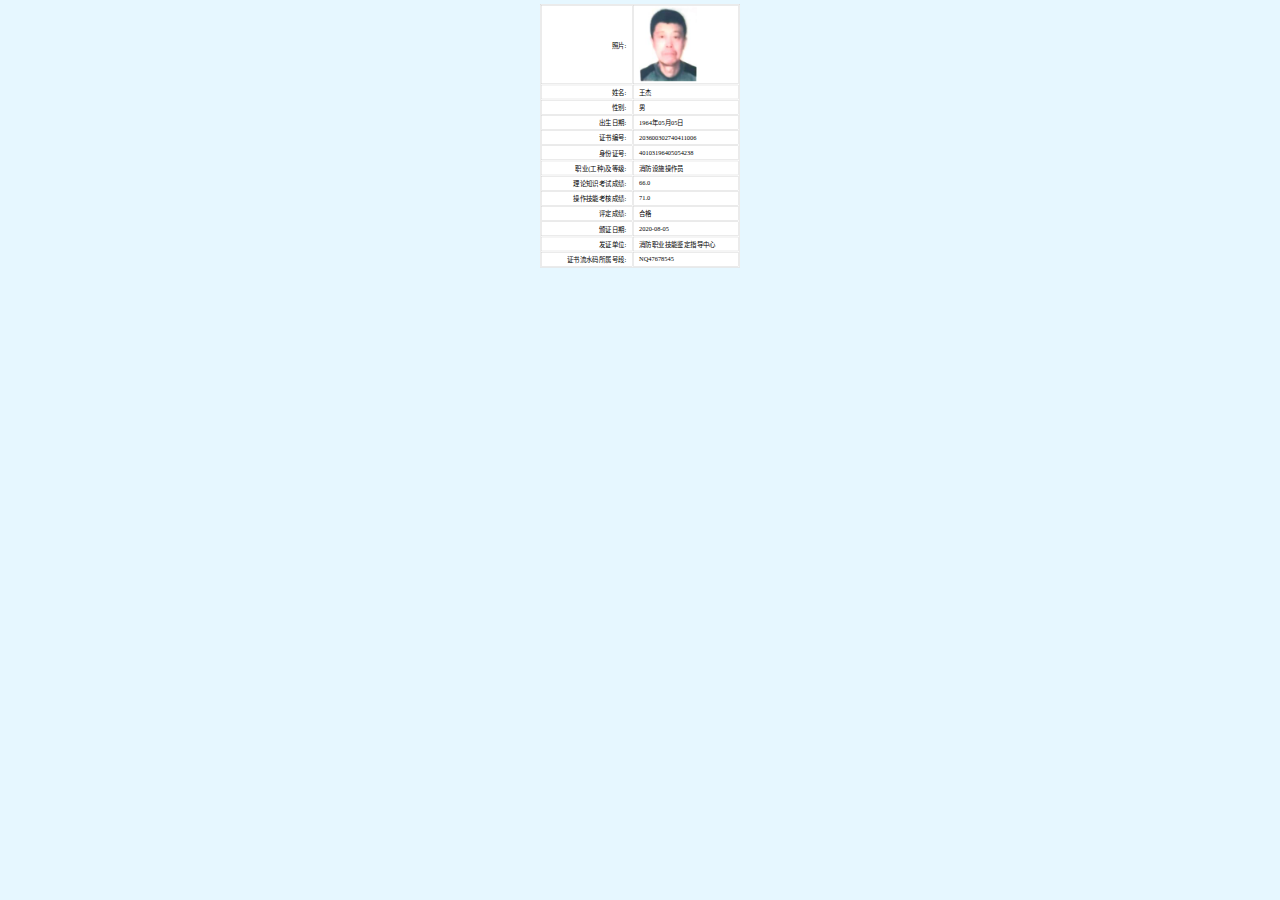
==== certificate.html @ 100d98b4 "Update certificate.html" ====
<!DOCTYPE html>
<html lang="zh-CN">
<head>
    <meta charset="UTF-8">
    <meta name="viewport" content="width=device-width, initial-scale=1.0">
    <title>xf.kaoxue.com</title>
    <style>
        body {
            background-color: #e6f7ff; /* 浅蓝背景 */
            display: flex;
            flex-direction: column;
            align-items: center;
            min-height: 100vh;
            margin: 0;
        }
        .table-container {
            transform: scale(0.4); /* 缩小50% */
            transform-origin: top center; /* 缩放原点 */
        }
        table {
            background: white;
            border: 1px solid #ccc;
            width: 500px;
            height: 30%;
            table-layout: fixed;
            margin-top: 10px; /* 距离顶部10px */
        }
        tr{
            padding: 0 2px;
        }
        td {
            border: 1px solid #ccc;
            padding: 2px;
            margin: 2px;
            overflow: hidden;
            text-overflow: ellipsis;
            height: 30px;
        }
        td:first-child {
            text-align: right;
            padding-right: 14px;
            width: 46%;
        }
        td:last-child {
            text-align: left;
            padding-left: 14px;
            width: 54%;
        }
        img {
            max-width: 100%;
            height: auto;
        }
    </style>
</head>
<body>
<div class="table-container">
    <table>
        <tr>
            <td>照片:</td>
            <td><img id="photo" src="" alt="证书照片"></td>
        </tr>
        <tr>
            <td>姓名:</td>
            <td id="name">11</td>
        </tr>
        <tr>
            <td>性别:</td>
            <td id="gender">11</td>
        </tr>
        <tr>
            <td>出生日期:</td>
            <td id="birthDate"></td>
        </tr>
        <tr>
            <td>证书编号:</td>
            <td id="certificateNumber"></td>
        </tr>
        <tr>
            <td>身份证号:</td>
            <td id="idNumber"></td>
        </tr>
        <tr>
            <td>职业(工种)及等级:</td>
            <td id="occupation"></td>
        </tr>
        <tr>
            <td>理论知识考试成绩:</td>
            <td id="theoryScore"></td>
        </tr>
        <tr>
            <td>操作技能考核成绩:</td>
            <td id="practicalScore"></td>
        </tr>
        <tr>
            <td>评定成绩:</td>
            <td id="evaluation"></td>
        </tr>
        <tr>
            <td>颁证日期:</td>
            <td id="issueDate"></td>
        </tr>
        <tr>
            <td>发证单位:</td>
            <td id="issuingUnit"></td>
        </tr>
        <tr>
            <td>证书流水码所属号段:</td>
            <td id="serialNumberRange"></td>
        </tr>
    </table>
</div>

<script>
    // 模拟数据数组
    const certificateData = [
        {
            username: '李基正',
            photo: '',
            name: '李基正',
            gender: '男',
            birthDate: '1984年04月09日',
            certificateNumber: '2436003021409036',
            idNumber: '6201*********5035',
            occupation: '消防设施操作员四级',
            theoryScore: '77.5',
            practicalScore: '75.0',
            evaluation: '合格',
            issueDate: '2024-07-01',
            issuingUnit: '消防职业技能鉴定指导中心',
            serialNumberRange: '58213967'
        },
        {
            username: '王杰',
            photo: '',
            name: '王杰',
            gender: '男',
            birthDate: '1964年05月05日',
            certificateNumber: '203600302740411006',
            idNumber: '40103196405054238',
            occupation: '消防设施操作员',
            theoryScore: '66.0',
            practicalScore: '71.0',
            evaluation: '合格',
            issueDate: '2020-08-05',
            issuingUnit: '消防职业技能鉴定指导中心',
            serialNumberRange: 'NQ47678545'
        }
    ];

    // 获取URL参数
    const urlParams = new URLSearchParams(window.location.search);
    const targetUsername = '王杰';//先默认为王杰
    // 匹配数据
    const targetData = certificateData.find(item => item.username === targetUsername);

    if (targetData) {
        // 填充数据
        document.getElementById('photo').src = `${targetData.username}.jpg`;
        document.getElementById('name').textContent = targetData.name;
        document.getElementById('gender').textContent = targetData.gender;
        document.getElementById('birthDate').textContent = targetData.birthDate;
        document.getElementById('certificateNumber').textContent = targetData.certificateNumber;
        document.getElementById('idNumber').textContent = targetData.idNumber;
        document.getElementById('occupation').textContent = targetData.occupation;
        document.getElementById('theoryScore').textContent = targetData.theoryScore;
        document.getElementById('practicalScore').textContent = targetData.practicalScore;
        document.getElementById('evaluation').textContent = targetData.evaluation;
        document.getElementById('issueDate').textContent = targetData.issueDate;
        document.getElementById('issuingUnit').textContent = targetData.issuingUnit;
        document.getElementById('serialNumberRange').textContent = targetData.serialNumberRange;
    }
</script>
</body>
</html>
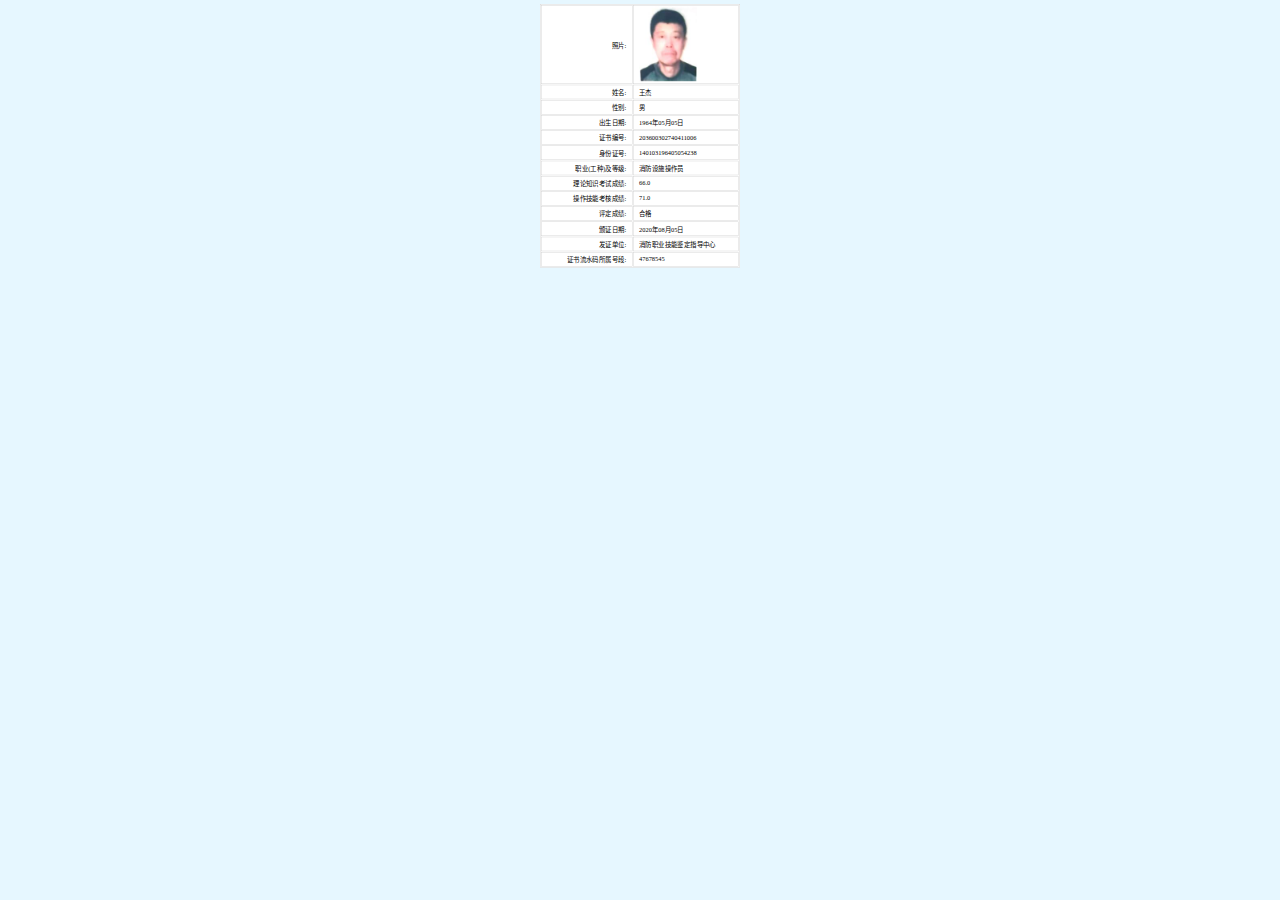
==== commit 5d79c6d2: "Update certificate.html" ====
--- a/certificate.html
+++ b/certificate.html
@@ -61,11 +61,11 @@
         </tr>
         <tr>
             <td>姓名:</td>
-            <td id="name">11</td>
+            <td id="name"></td>
         </tr>
         <tr>
             <td>性别:</td>
-            <td id="gender">11</td>
+            <td id="gender"></td>
         </tr>
         <tr>
             <td>出生日期:</td>
@@ -112,7 +112,7 @@
 
 <script>
     // 模拟数据数组
-    const certificateData = [
+     const certificateData = [
         {
             username: '李基正',
             photo: '',
@@ -125,7 +125,7 @@
             theoryScore: '77.5',
             practicalScore: '75.0',
             evaluation: '合格',
-            issueDate: '2024-07-01',
+            issueDate: '2024年07月01日',
             issuingUnit: '消防职业技能鉴定指导中心',
             serialNumberRange: '58213967'
         },
@@ -136,26 +136,444 @@
             gender: '男',
             birthDate: '1964年05月05日',
             certificateNumber: '203600302740411006',
-            idNumber: '40103196405054238',
+            idNumber: '140103196405054238',
             occupation: '消防设施操作员',
             theoryScore: '66.0',
             practicalScore: '71.0',
             evaluation: '合格',
-            issueDate: '2020-08-05',
-            issuingUnit: '消防职业技能鉴定指导中心',
-            serialNumberRange: 'NQ47678545'
+            issueDate: '2020年08月05日',
+            issuingUnit: '消防职业技能鉴定指导中心',
+            serialNumberRange: '47678545'
+        },
+        {
+            username: '安清明',
+            photo: '',
+            name: '安清明',
+            gender: '男',
+            birthDate: '1967年06月08日',
+            certificateNumber: '233600202i4bipp8',
+            idNumber: '142201196706088110',
+            occupation: '消防设施操作员',
+            theoryScore: '79.0',
+            practicalScore: '74.0',
+            evaluation: '合格',
+            issueDate: '2023年06月03日',
+            issuingUnit: '消防职业技能鉴定指导中心',
+            serialNumberRange: '57679809'
+        },
+        {
+            username: '曹林生',
+            photo: '',
+            name: '曹林生',
+            gender: '男',
+            birthDate: '1960年04月17日',
+            certificateNumber: '2336003027400003',
+            idNumber: '141124196004170054 ',
+            occupation: '消防设施操作员',
+            theoryScore: '70.0',
+            practicalScore: '91.0',
+            evaluation: '合格',
+            issueDate: '2001年07月03日',
+            issuingUnit: '消防职业技能鉴定指导中心',
+            serialNumberRange: '57566507'
+        },
+        {
+            username: '陈志强',
+            photo: '',
+            name: '陈志强',
+            gender: '男',
+            birthDate: '1963年01月12日',
+            certificateNumber: '2336003027405970',
+            idNumber: '14041196301124832',
+            occupation: '消防设施操作员',
+            theoryScore: '78.0',
+            practicalScore: '75.0',
+            evaluation: '合格',
+            issueDate: '2013年12月03日',
+            issuingUnit: '消防职业技能鉴定指导中心',
+            serialNumberRange: '57678954'
+        },
+        {
+            username: '郭聪芳',
+            photo: '',
+            name: '郭聪芳',
+            gender: '女',
+            birthDate: '1969年07月21日',
+            certificateNumber: '2336003027407486',
+            idNumber: '142424196907217420',
+            occupation: '消防设施操作员',
+            theoryScore: '65.0',
+            practicalScore: '68.0',
+            evaluation: '合格',
+            issueDate: '2018年10月15日',
+            issuingUnit: '消防职业技能鉴定指导中心',
+            serialNumberRange: '57678985'
+        },
+        {
+            username: '郭荣开',
+            photo: '',
+            name: '郭荣开',
+            gender: '女',
+            birthDate: '1962年09月15日',
+            certificateNumber: '2336003027404985',
+            idNumber: '410521196209155584',
+            occupation: '消防设施操作员',
+            theoryScore: '70.0',
+            practicalScore: '67.0',
+            evaluation: '合格',
+            issueDate: '1998年07月08日',
+            issuingUnit: '消防职业技能鉴定指导中心',
+            serialNumberRange: '57678979'
+        },
+        {
+            username: '韩爱林',
+            photo: '',
+            name: '韩爱林',
+            gender: '女',
+            birthDate: '1970年02月04日',
+            certificateNumber: '2336003027402138',
+            idNumber: '142401197002043729',
+            occupation: '消防设施操作员',
+            theoryScore: '69.0',
+            practicalScore: '68.0',
+            evaluation: '合格',
+            issueDate: '2013年05月23日',
+            issuingUnit: '消防职业技能鉴定指导中心',
+            serialNumberRange: '57679870'
+        },
+        {
+            username: '贾三喜',
+            photo: '',
+            name: '贾三喜',
+            gender: '男',
+            birthDate: '1959年01月07日',
+            certificateNumber: '2336003027401425',
+            idNumber: '140102195901073234',
+            occupation: '消防设施操作员',
+            theoryScore: '68.0',
+            practicalScore: '64.0',
+            evaluation: '合格',
+            issueDate: '2001年11月05日',
+            issuingUnit: '消防职业技能鉴定指导中心',
+            serialNumberRange: '57679855'
+        },
+        {
+            username: '李红会',
+            photo: '',
+            name: '李红会',
+            gender: '女',
+            birthDate: '1963年07月30日',
+            certificateNumber: '2336003027403671',
+            idNumber: '133025196307306028',
+            occupation: '消防设施操作员',
+            theoryScore: '66.0',
+            practicalScore: '61.0',
+            evaluation: '合格',
+            issueDate: '2021年08月23日',
+            issuingUnit: '消防职业技能鉴定指导中心',
+            serialNumberRange: '57677835'
+        },
+        {
+            username: '李兰英',
+            photo: '',
+            name: '李兰英',
+            gender: '女',
+            birthDate: '1979年05月27日',
+            certificateNumber: '2336003027403485',
+            idNumber: '40103196405054238',
+            occupation: '消防设施操作员',
+            theoryScore: '68.0',
+            practicalScore: '67.0',
+            evaluation: '合格',
+            issueDate: '2019年07月21日',
+            issuingUnit: '消防职业技能鉴定指导中心',
+            serialNumberRange: '57678956'
+        },
+        {
+            username: '李灵巧',
+            photo: '',
+            name: '李灵巧',
+            gender: '女',
+            birthDate: '1975年09月21日',
+            certificateNumber: '2336003027407246',
+            idNumber: '149001197509211722',
+            occupation: '消防设施操作员',
+            theoryScore: '69.0',
+            practicalScore: '67.0',
+            evaluation: '合格',
+            issueDate: '2014年09月24日',
+            issuingUnit: '消防职业技能鉴定指导中心',
+            serialNumberRange: '57678879'
+        },
+        {
+            username: '刘志勇',
+            photo: '',
+            name: '刘志勇',
+            gender: '男',
+            birthDate: '1969年10月11日',
+            certificateNumber: '2336003027402138',
+            idNumber: '140172196910112212',
+            occupation: '消防设施操作员',
+            theoryScore: '72.0',
+            practicalScore: '73.0',
+            evaluation: '合格',
+            issueDate: '2003年04月25日',
+            issuingUnit: '消防职业技能鉴定指导中心',
+            serialNumberRange: '57679870'
+        },
+        {
+            username: '卢根菊',
+            photo: '',
+            name: '卢根菊',
+            gender: '女',
+            birthDate: '1971年02月15日',
+            certificateNumber: '2336003027400021',
+            idNumber: '142731197102156020',
+            occupation: '消防设施操作员',
+            theoryScore: '74.0',
+            practicalScore: '77.0',
+            evaluation: '合格',
+            issueDate: '2013年04月13日',
+            issuingUnit: '消防职业技能鉴定指导中心',
+            serialNumberRange: '57568508'
+        },
+        {
+            username: '罗志英',
+            photo: '',
+            name: '罗志英',
+            gender: '女',
+            birthDate: '1969年08月30日',
+            certificateNumber: '2336003027408423',
+            idNumber: '142202196908300024',
+            occupation: '消防设施操作员',
+            theoryScore: '65.0',
+            practicalScore: '67.0',
+            evaluation: '合格',
+            issueDate: '2004年07月21日',
+            issuingUnit: '消防职业技能鉴定指导中心',
+            serialNumberRange: '57678968'
+        },
+        {
+            username: '裴宝明',
+            photo: '',
+            name: '裴宝明',
+            gender: '男',
+            birthDate: '1962年12月19日',
+            certificateNumber: '2336003027400001',
+            idNumber: '142325196212194534',
+            occupation: '消防设施操作员',
+            theoryScore: '70.0',
+            practicalScore: '90.0',
+            evaluation: '合格',
+            issueDate: '2003年02月03日',
+            issuingUnit: '消防职业技能鉴定指导中心',
+            serialNumberRange: '57566504'
+        },
+        {
+            username: '权爱军',
+            photo: '',
+            name: '权爱军',
+            gender: '女',
+            birthDate: '1969年01月19日',
+            certificateNumber: '2036003027407519',
+            idNumber: '142430196901190420',
+            occupation: '消防设施操作员',
+            theoryScore: '63.0',
+            practicalScore: '65.0',
+            evaluation: '合格',
+            issueDate: '2009年03月02日',
+            issuingUnit: '消防职业技能鉴定指导中心',
+            serialNumberRange: '57674975'
+        },
+        {
+            username: '宋壮林',
+            photo: '',
+            name: '宋壮林',
+            gender: '男',
+            birthDate: '1966年04月11日',
+            certificateNumber: '2336003027400027',
+            idNumber: '142201196604117435',
+            occupation: '消防设施操作员',
+            theoryScore: '62.0',
+            practicalScore: '77.0',
+            evaluation: '合格',
+            issueDate: '2020年07月03日',
+            issuingUnit: '消防职业技能鉴定指导中心',
+            serialNumberRange: '57566108'
+        },
+        {
+            username: '孙承梁',
+            photo: '',
+            name: '孙承梁',
+            gender: '男',
+            birthDate: '1962年12月06日',
+            certificateNumber: '2336003027400792',
+            idNumber: '140102196212063414',
+            occupation: '消防设施操作员',
+            theoryScore: '75.0',
+            practicalScore: '73.0',
+            evaluation: '合格',
+            issueDate: '2023年06月03日',
+            issuingUnit: '消防职业技能鉴定指导中心',
+            serialNumberRange: '57678985'//页面不清晰
+        },
+        {
+            username: '孙银花',
+            photo: '',
+            name: '孙银花',
+            gender: '女',
+            birthDate: '1966年02月05日',
+            certificateNumber: '23360030274059672',
+            idNumber: '140102196602051267',
+            occupation: '消防设施操作员',
+            theoryScore: '65.0',
+            practicalScore: '63.0',
+            evaluation: '合格',
+            issueDate: '2014年07月27日',
+            issuingUnit: '消防职业技能鉴定指导中心',
+            serialNumberRange: '57674979'
+        },
+        {
+            username: '王青莲',
+            photo: '',
+            name: '王青莲',
+            gender: '女',
+            birthDate: '1959年12月03日',
+            certificateNumber: '23360030274053496',
+            idNumber: '14011219591203222X',
+            occupation: '消防设施操作员',
+            theoryScore: '67.0',
+            practicalScore: '63.0',
+            evaluation: '合格',
+            issueDate: '1998年07月03日',
+            issuingUnit: '消防职业技能鉴定指导中心',
+            serialNumberRange: '57674955'
+        },
+        {
+            username: '魏爱先',
+            photo: '',
+            name: '魏爱先',
+            gender: '女',
+            birthDate: '1972年06月02日',
+            certificateNumber: '23380030274050923',
+            idNumber: '140104197206021741',
+            occupation: '消防设施操作员',
+            theoryScore: '66.0',
+            practicalScore: '65.0',
+            evaluation: '合格',
+            issueDate: '2017年05月28日',
+            issuingUnit: '消防职业技能鉴定指导中心',
+            serialNumberRange: '57674967'
+        },
+        {
+            username: '闫存年',
+            photo: '',
+            name: '闫存年',
+            gender: '男',
+            birthDate: '1960年06月14日',
+            certificateNumber: '2336003027400001',
+            idNumber: '142223196006144212',
+            occupation: '消防设施操作员',
+            theoryScore: '76.0',
+            practicalScore: '92.0',
+            evaluation: '合格',
+            issueDate: '2003年05月03日',
+            issuingUnit: '消防职业技能鉴定指导中心',
+            serialNumberRange: '57566528'
+        },
+        {
+            username: '杨桂梅',
+            photo: '',
+            name: '杨桂梅',
+            gender: '女',
+            birthDate: '1965年05月15日',
+            certificateNumber: '23390030274050648',
+            idNumber: '140107196505153626',
+            occupation: '消防设施操作员',
+            theoryScore: '66.0',
+            practicalScore: '71.0',
+            evaluation: '合格',
+            issueDate: '2020年08月05日',
+            issuingUnit: '消防职业技能鉴定指导中心',
+            serialNumberRange: '47678545'
+        },
+        {
+            username: '姚会玲',
+            photo: '',
+            name: '姚会玲',
+            gender: '女',
+            birthDate: '1963年08月11日',
+            certificateNumber: '2036003027407624',
+            idNumber: '140431196308113621',
+            occupation: '消防设施操作员',
+            theoryScore: '67.0',
+            practicalScore: '73.0',
+            evaluation: '合格',
+            issueDate: '2007年09月23日',
+            issuingUnit: '消防职业技能鉴定指导中心',
+            serialNumberRange: '57678875'
+        },
+        {
+            username: '于景明',
+            photo: '',
+            name: '于景明',
+            gender: '男',
+            birthDate: '1964年01月24日',
+            certificateNumber: '2036003027407485',
+            idNumber: '140103196401243330',
+            occupation: '消防设施操作员',
+            theoryScore: '75.0',
+            practicalScore: '77.0',
+            evaluation: '合格',
+            issueDate: '2023年06月03日',
+            issuingUnit: '消防职业技能鉴定指导中心',
+            serialNumberRange: '57678966'
+        },
+        {
+            username: '张太昇',
+            photo: '',
+            name: '张太昇',
+            gender: '男',
+            birthDate: '1962年09月02日',
+            certificateNumber: '2336003027400012',
+            idNumber: '140102196209022013',
+            occupation: '消防设施操作员',
+            theoryScore: '82..0',
+            practicalScore: '77.0',
+            evaluation: '合格',
+            issueDate: '2013年08月03日',
+            issuingUnit: '消防职业技能鉴定指导中心',
+            serialNumberRange: '57566518'
+        },
+        {
+            username: '智秀美',
+            photo: '',
+            name: '智秀美',
+            gender: '女',
+            birthDate: '1965年03月19日',
+            certificateNumber: '2036003027401685',
+            idNumber: '142202196503191368',
+            occupation: '消防设施操作员',
+            theoryScore: '78.0',
+            practicalScore: '75.0',
+            evaluation: '合格',
+            issueDate: '2023年06月03日',
+            issuingUnit: '消防职业技能鉴定指导中心',
+            serialNumberRange: '57678957'
         }
     ];
+
 
     // 获取URL参数
     const urlParams = new URLSearchParams(window.location.search);
-    const targetUsername = '王杰';//先默认为王杰
+    // const targetUsername = '王杰';//先默认为王杰
+    const targetUsername = urlParams.get('username') ? urlParams.get('username')  :'王杰';
     // 匹配数据
     const targetData = certificateData.find(item => item.username === targetUsername);
 
     if (targetData) {
         // 填充数据
-        document.getElementById('photo').src = `${targetData.username}.jpg`;
+        document.getElementById('photo').src = `images/${targetData.username}.jpg`;
         document.getElementById('name').textContent = targetData.name;
         document.getElementById('gender').textContent = targetData.gender;
         document.getElementById('birthDate').textContent = targetData.birthDate;
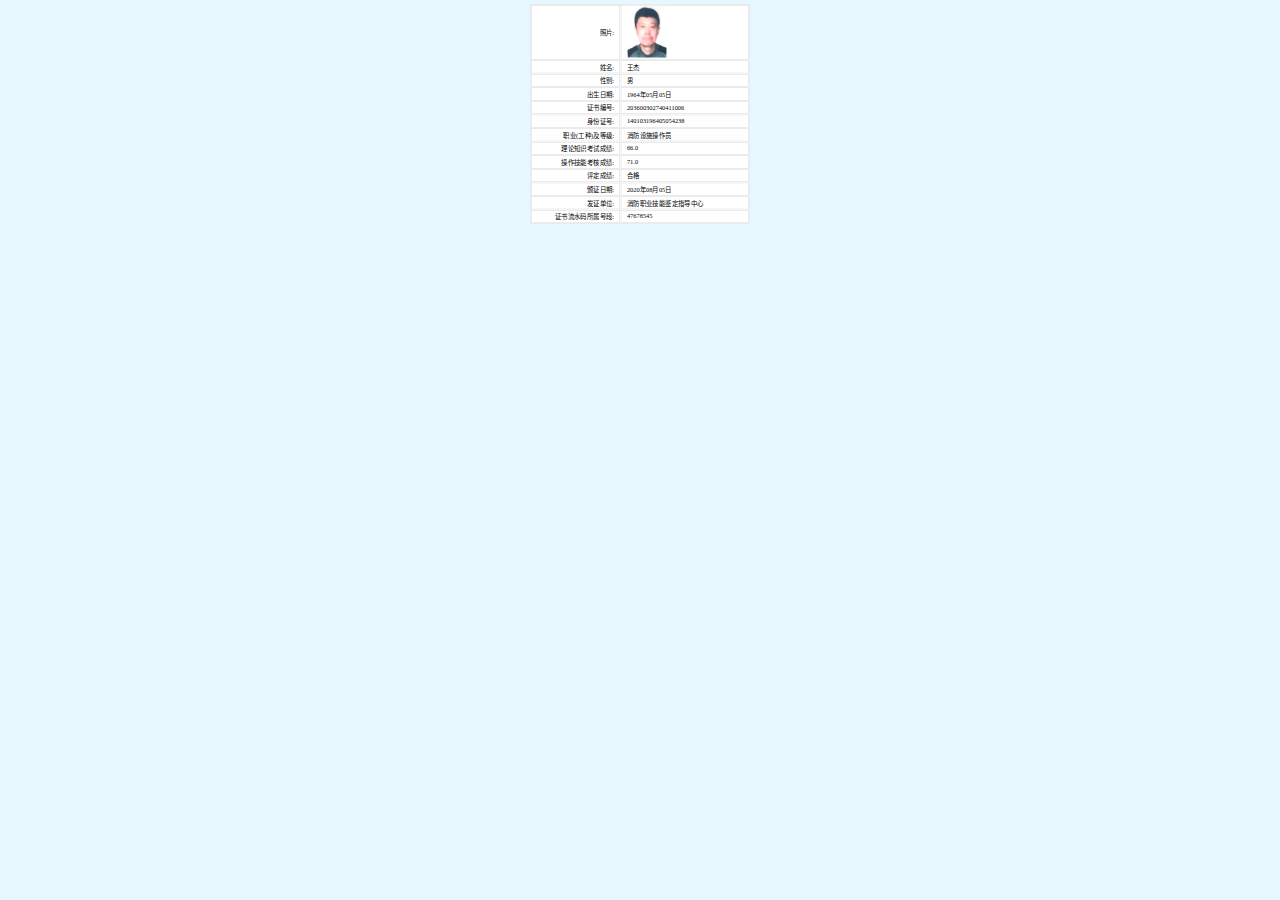
==== commit 6683098c: "Update certificate.html" ====
--- a/certificate.html
+++ b/certificate.html
@@ -20,7 +20,7 @@
         table {
             background: white;
             border: 1px solid #ccc;
-            width: 500px;
+            width: 550px;
             height: 30%;
             table-layout: fixed;
             margin-top: 10px; /* 距离顶部10px */
@@ -38,17 +38,18 @@
         }
         td:first-child {
             text-align: right;
-            padding-right: 14px;
-            width: 46%;
+            padding: 0 14px;
+            width: 40%;
         }
         td:last-child {
             text-align: left;
-            padding-left: 14px;
-            width: 54%;
+            padding: 0 14px;
+            width: 60%;
         }
         img {
             max-width: 100%;
             height: auto;
+            width: 100px;
         }
     </style>
 </head>
@@ -61,11 +62,11 @@
         </tr>
         <tr>
             <td>姓名:</td>
-            <td id="name"></td>
+            <td id="name">11</td>
         </tr>
         <tr>
             <td>性别:</td>
-            <td id="gender"></td>
+            <td id="gender">11</td>
         </tr>
         <tr>
             <td>出生日期:</td>
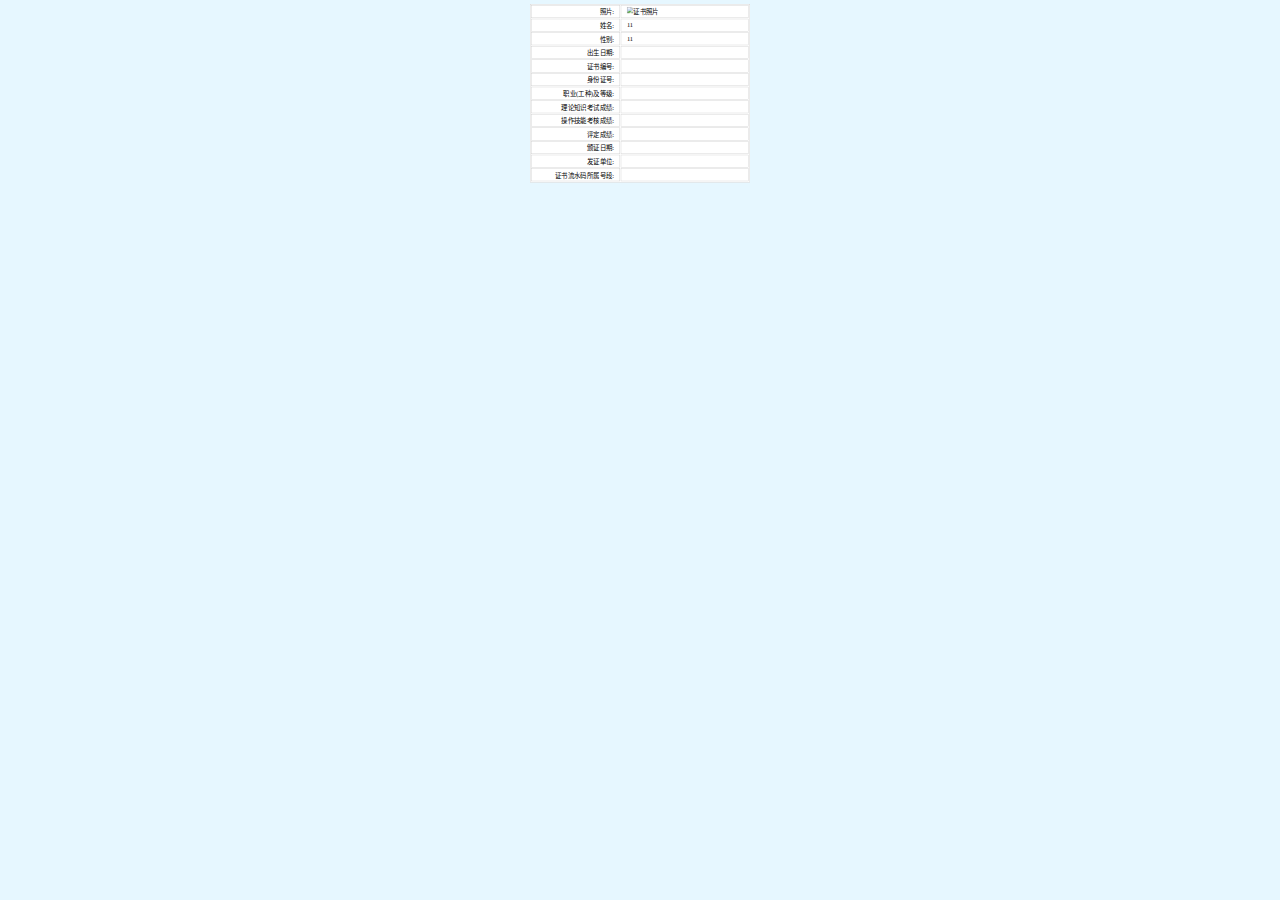
==== commit 96f535f4: "Update certificate.html" ====
--- a/certificate.html
+++ b/certificate.html
@@ -568,7 +568,7 @@
     // 获取URL参数
     const urlParams = new URLSearchParams(window.location.search);
     // const targetUsername = '王杰';//先默认为王杰
-    const targetUsername = urlParams.get('username') ? urlParams.get('username')  :'王杰';
+    const targetUsername = urlParams.get('username');
     // 匹配数据
     const targetData = certificateData.find(item => item.username === targetUsername);
 
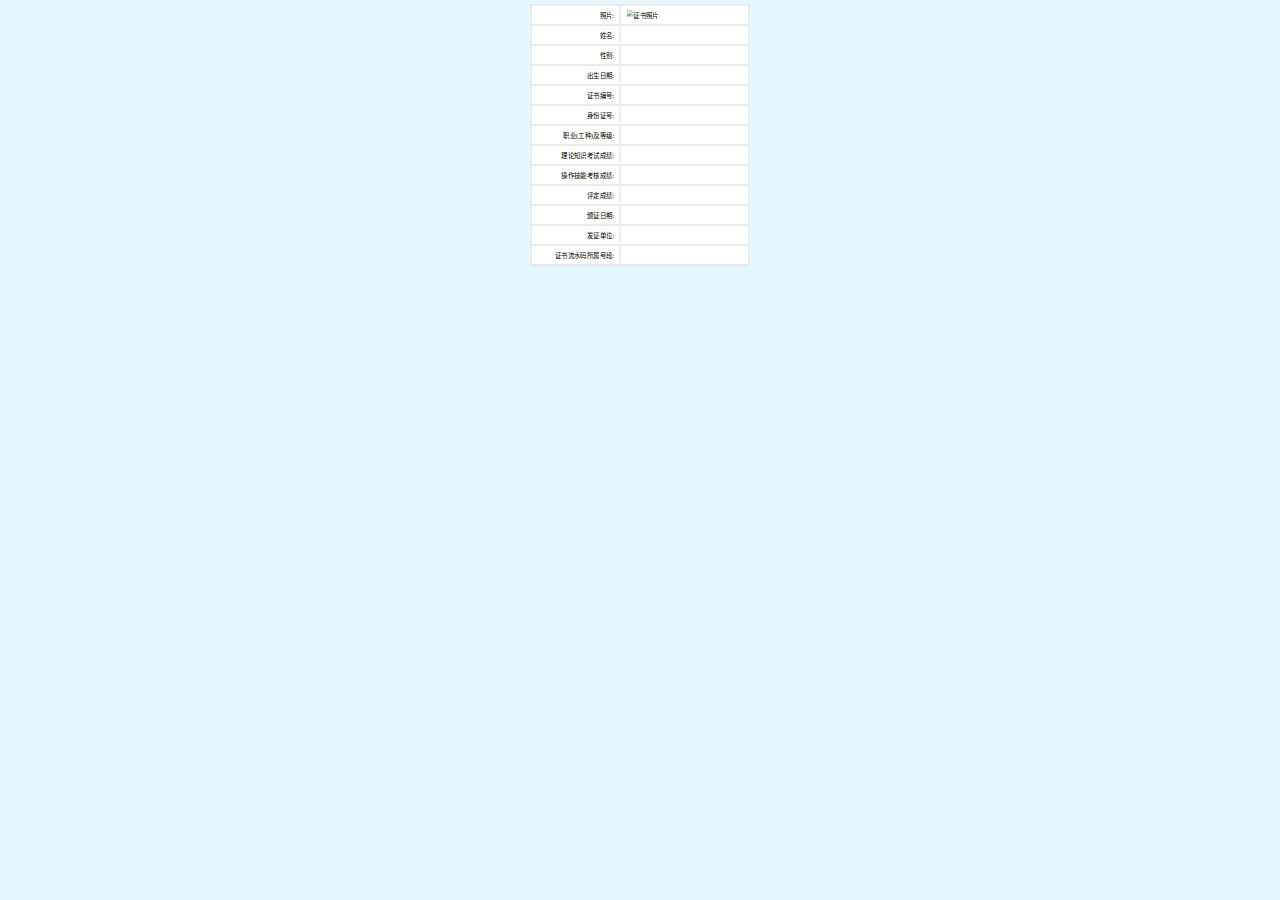
==== commit 2cf84568: "Update certificate.html" ====
--- a/certificate.html
+++ b/certificate.html
@@ -38,12 +38,12 @@
         }
         td:first-child {
             text-align: right;
-            padding: 0 14px;
+            padding: 8px 14px;
             width: 40%;
         }
         td:last-child {
             text-align: left;
-            padding: 0 14px;
+            padding: 8px 14px;
             width: 60%;
         }
         img {
@@ -62,11 +62,11 @@
         </tr>
         <tr>
             <td>姓名:</td>
-            <td id="name">11</td>
+            <td id="name"></td>
         </tr>
         <tr>
             <td>性别:</td>
-            <td id="gender">11</td>
+            <td id="gender"></td>
         </tr>
         <tr>
             <td>出生日期:</td>
